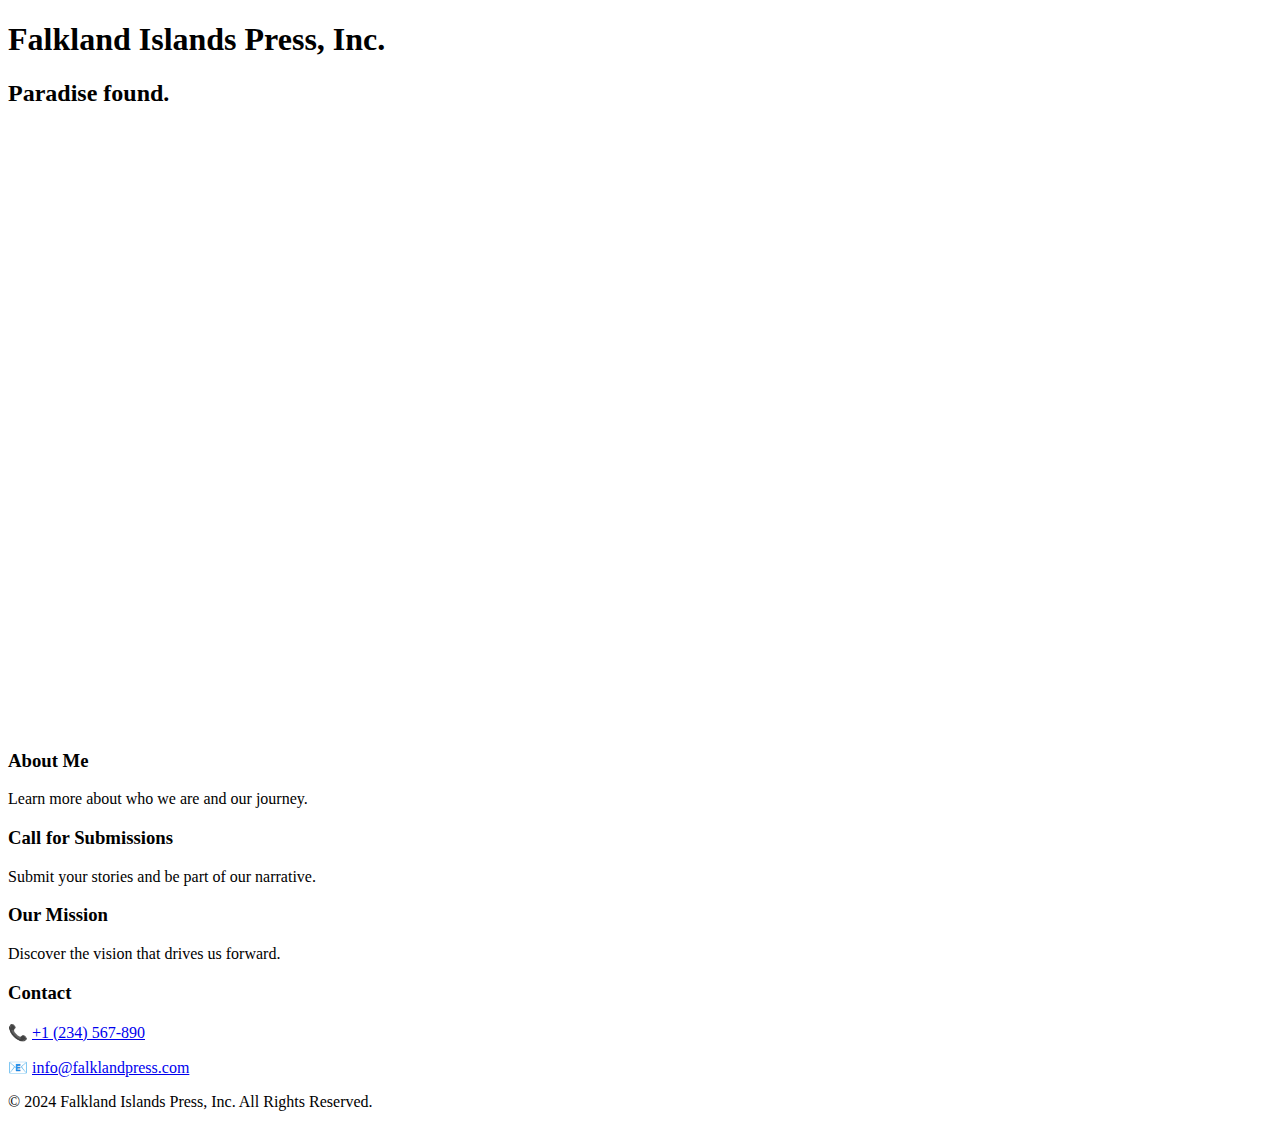
==== index.html @ e38f8d74 "Update and rename Index4.html to index.html" ====
<!DOCTYPE html>
<html lang="en">
<head>
    <meta charset="UTF-8">
    <meta name="viewport" content="width=device-width, initial-scale=1.0">
    <title>Falkland Islands Press, Inc.</title>
    <link rel="stylesheet" href="style.css">
</head>
<body>
    <!-- Header Section -->
    <header>
        <h1>Falkland Islands Press, Inc.</h1>
        <h2>Paradise found.</h2>
    </header>

    <!-- PDF Embed Section -->
    <section class="pdf-container">
        <iframe 
            src="Maplewood Review Newsletter 1.pdf" 
            width="100%" 
            height="600px" 
            style="border: none;">
        </iframe>
    </section>

    <!-- Grid Section -->
    <main>
        <div class="grid-container">
            <section class="grid-item about">
                <h3>About Me</h3>
                <p>Learn more about who we are and our journey.</p>
            </section>
            <section class="grid-item submissions">
                <h3>Call for Submissions</h3>
                <p>Submit your stories and be part of our narrative.</p>
            </section>
            <section class="grid-item mission">
                <h3>Our Mission</h3>
                <p>Discover the vision that drives us forward.</p>
            </section>
            <section class="grid-item contact">
                <h3>Contact</h3>
                <p>📞 <a href="tel:+1234567890">+1 (234) 567-890</a></p>
                <p>📧 <a href="mailto:info@falklandpress.com">info@falklandpress.com</a></p>
            </section>
        </div>
    </main>

    <!-- Footer Section -->
    <footer>
        <p>&copy; 2024 Falkland Islands Press, Inc. All Rights Reserved.</p>
    </footer>
</body>
</html>
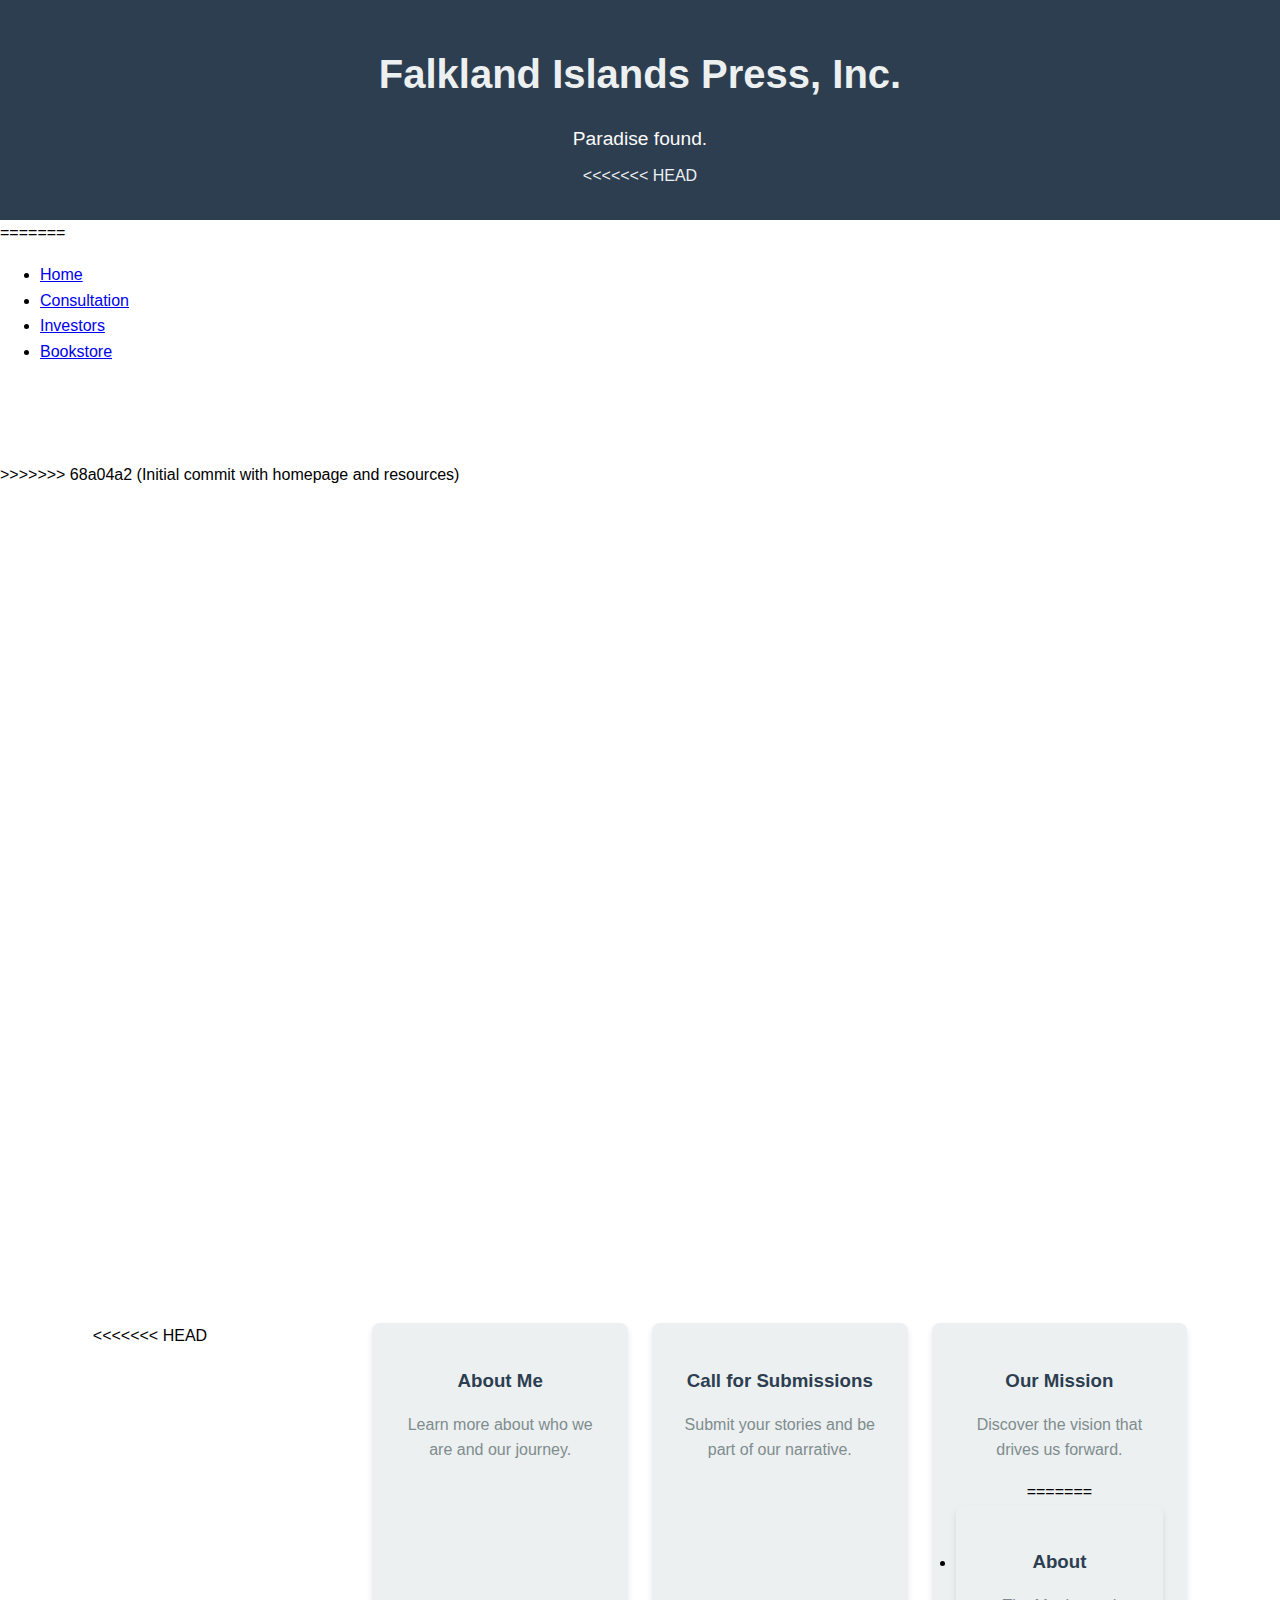
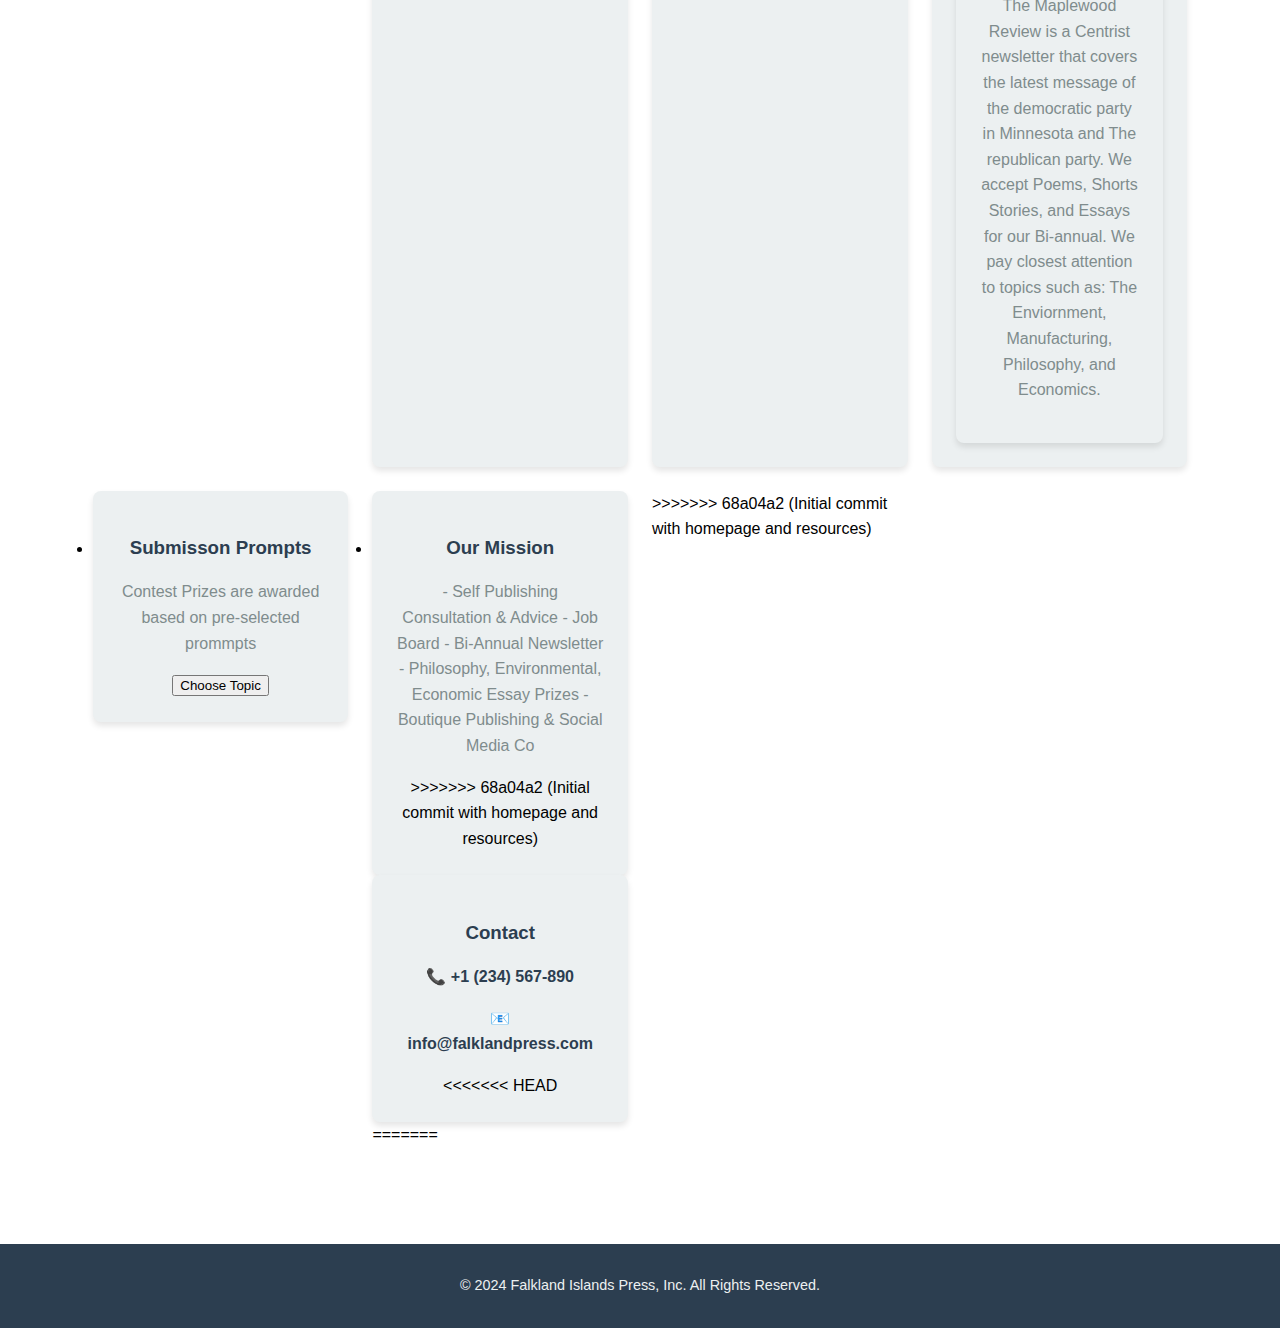
==== commit ed33718b: "resourcesandrectruing" ====
--- a/index.html
+++ b/index.html
@@ -12,7 +12,25 @@
     <header>
         <h1>Falkland Islands Press, Inc.</h1>
         <h2>Paradise found.</h2>
+<<<<<<< HEAD
     </header>
+=======
+        <div class="popup-container" id="popup-container">
+            <nav class="menu">
+                <ul>
+                    <li><a href="home.html">Home</a></li>
+                    <li><a href="recruiting.html">Consultation</a></li>
+                    <li><a href="resources.html">Investors</a></li>
+                    <li><a href="#">Bookstore</a></li>
+                </ul>
+            </nav>
+        </div>
+    </header>
+    
+   
+    <script src="script.js" ></script>
+    
+>>>>>>> 68a04a2 (Initial commit with homepage and resources)
 
     <!-- PDF Embed Section -->
     <section class="pdf-container">
@@ -27,6 +45,7 @@
     <!-- Grid Section -->
     <main>
         <div class="grid-container">
+<<<<<<< HEAD
             <section class="grid-item about">
                 <h3>About Me</h3>
                 <p>Learn more about who we are and our journey.</p>
@@ -38,12 +57,65 @@
             <section class="grid-item mission">
                 <h3>Our Mission</h3>
                 <p>Discover the vision that drives us forward.</p>
+=======
+           </ol> 
+          <li> <section class="grid-item about">
+                <h3>About</h3>
+                <p> <p>The Maplewood Review is a Centrist newsletter that covers
+                    the latest message of the democratic party in Minnesota and The republican party. 
+                    We accept Poems, Shorts Stories, and Essays for our Bi-annual. 
+                    We pay closest attention to topics such as: The Enviornment, Manufacturing, Philosophy, and Economics. 
+                </p> </p>
+               </section>
+               <a>
+
+
+               </a>
+                </a>
+            </section>
+
+            </li>
+            <li>
+            <section class="grid-item submissions">
+                <h3> Submisson Prompts</h3>
+                <p> Contest Prizes are awarded based on pre-selected prommpts </p>
+          <div class="dropdown">
+        <button class="dropdown-button"> Choose Topic </button>
+        <div class="dropdown-content">
+            <a href="https://www.example.com" target="_blank">Example</a>
+            <a href="https://www.google.com" target="_blank">Google</a>
+            <a href="https://www.github.com" target="_blank">GitHub</a>
+            <a href="https://www.stackoverflow.com" target="_blank">Stack Overflow</a>
+            <a href="https://www.wikipedia.org" target="_blank">Wikipedia</a>
+        </div>
+    </div>
+                </a>
+            </section>
+        </li>
+<li>
+            <section class="grid-item mission">
+                <h3>Our Mission</h3>
+                <p>- Self Publishing Consultation & Advice
+                    - Job Board
+                    - Bi-Annual Newsletter
+                    - Philosophy, Environmental, Economic Essay Prizes
+                    - Boutique Publishing & Social Media Co</p>
+>>>>>>> 68a04a2 (Initial commit with homepage and resources)
             </section>
             <section class="grid-item contact">
                 <h3>Contact</h3>
                 <p>📞 <a href="tel:+1234567890">+1 (234) 567-890</a></p>
                 <p>📧 <a href="mailto:info@falklandpress.com">info@falklandpress.com</a></p>
+<<<<<<< HEAD
             </section>
+=======
+         
+        </section>   
+
+        </li>
+    
+           </ol>
+>>>>>>> 68a04a2 (Initial commit with homepage and resources)
         </div>
     </main>
 
--- a/style.css
+++ b/style.css
@@ -0,0 +1,374 @@
+
+
+
+
+
+
+
+
+
+
+
+
+
+
+
+
+
+
+
+
+
+
+
+
+/* Hero Section */
+.hero {
+    display: flex;
+    justify-content: center;
+    align-items: center;
+    margin: 2rem 0;
+    height: 80vh;
+    gap: 2rem;
+}
+
+.hero-container {
+    display: flex;
+    align-items: center;
+    justify-content: center;
+    width: 90%;
+    max-width: 1200px;
+    gap: 2rem;
+    opacity: 0;
+    transform: translateY(50px);
+    transition: opacity 1s ease-out, transform 1s ease-out;
+}
+
+.hero-container.visible {
+    opacity: 1;
+    transform: translateY(0);
+}
+
+/* Square Image on the Left */
+.hero-image {
+    position: relative;
+    flex: 1;
+    max-width: 400px;
+    height: 400px; /* Square dimensions */
+    border-radius: 20px;
+    overflow: hidden;
+    box-shadow: 0 4px 8px rgba(0, 0, 0, 0.2);
+    cursor: pointer;
+}
+
+.hero-image img {
+    width: 145%;
+    height: 200%;
+    object-fit: cover;
+}
+
+/* About Me Section (Hidden by Default) */
+.hero-image .about-me {
+    position: absolute;
+    top: 0;
+    left: 0;
+    width: 75%;
+    height: 75%;
+    background: rgba(44, 62, 80, 0.9);
+    color: #ECF0F1;
+    padding: 1.5rem;
+    border-radius: 20px;
+    text-align: center;
+    opacity: 0;
+    transform: translateY(100%);
+    transition: transform 0.5s ease-in-out, opacity 0.5s ease-in-out;
+}
+
+.hero-image:hover .about-me {
+    opacity: 1;
+    transform: translateY(0);
+}
+
+.about-me h3 {
+    font-size: 1.8rem;
+    margin-bottom: 1rem;
+}
+
+.about-me p {
+    font-size: 1rem;
+    line-height: 1.5;
+}
+
+/* Responsive Design */
+@media (max-width: 768px) {
+    .hero {
+        flex-direction: column-reverse;
+        height: auto;
+    }
+
+    .hero-image {
+        max-width: 300px;
+        height: 300px;
+    }
+
+    .about-me {
+        padding: 1rem;
+    }
+}
+
+/* Theme Consistency */
+header {
+    background: #2C3E50;
+    color: #ECF0F1;
+    text-align: center;
+    padding: 1.5rem 0;
+}
+
+footer {
+    text-align: center;
+    margin-top: 2rem;
+    padding: 1rem 0;
+    background: #2C3E50;
+    color: #ECF0F1;
+}
+
+
+
+
+
+
+
+
+
+
+.dropdown {
+    position: relative;
+    display: inline-block;
+}
+
+.dropdown-content {
+    display: none;
+    position: absolute;
+    background-color: #f9f9f9;
+    min-width: 160px;
+    box-shadow: 0px 8px 16px 0px rgba(0,0,0,0.2);
+    z-index: 1;
+}
+
+.dropdown-content a {
+    color: black;
+    padding: 12px 16px;
+    text-decoration: none;
+    display: block;
+}
+
+.dropdown-content a:hover {
+    background-color: #f1f1f1;
+}
+
+.show {
+    display: block;
+}
+
+
+
+
+
+
+
+
+
+
+/* Header Styling */
+header {
+    position: relative;
+    text-align: center;
+    padding: 20px 0;
+}
+
+/* Main Heading Styling */
+header h1 {
+    font-size: 2.5rem;
+    margin: 0;
+    padding: 10px 0;
+}
+
+/* Subheading Styling */
+header h2 {
+    font-size: 1.5rem;
+    margin: 5px 0 20px 0; /* Space below h1 and before popup */
+    font-weight: normal;
+    color: #fdfafa; /* Slightly lighter color for contrast */
+}
+
+/* Popup Menu Below Header */
+header .popup-container {
+    position: absolute;
+    top: 100%; /* Slightly below the header */
+    left: 20%;
+    transform: translateX(-50%);
+    width: 50px;
+    height: 50px;
+    background: #818080;
+    color: #fff;
+    border-radius: 50%;
+    display: flex;
+    align-items: center;
+    justify-content: center;
+    overflow: hidden;
+    opacity: 0.7;
+    visibility: hidden;
+    transition: opacity 0.3s ease, visibility 0.3s ease, width 0.3s ease, height 0.3s ease, border-radius 0.3s ease;
+    z-index: 1000;
+    cursor: pointer;
+}
+
+/* Expanded Popup Menu on Hover */
+header:hover .popup-container {
+    width: 200px;
+    height: 200px;
+    border-radius: 10px;
+    visibility: visible;
+    opacity: 1;
+}
+
+/* Styling the Menu Content */
+header .popup-container .menu {
+    display: none; /* Hidden by default */
+    text-align: center;
+}
+
+header:hover .popup-container .menu {
+    display: block;
+}
+
+header .popup-container .menu ul {
+    list-style: none;
+    margin: 0;
+    padding: 0;
+}
+
+header .popup-container .menu li {
+    margin: 10px 0;
+}
+
+header .popup-container .menu a {
+    color: #fff;
+    text-decoration: none;
+    font-size: 0.9rem;
+}
+
+
+
+
+
+
+
+/* General Styles */
+body {
+    margin: 0;
+    font-family: Arial, sans-serif;
+    line-height: 1.6;
+}
+
+/* Header Styles */
+header {
+    text-align: center;
+    padding: 2rem 0;
+    background: #2C3E50;
+    color: #ECF0F1;
+}
+
+header h1 {
+    margin: 0;
+    font-size: 2.5rem;
+}
+
+header h2 {
+    margin: 0.5rem 0;
+    font-size: 1.2rem;
+    font-weight: 300;
+}
+
+/* PDF Embed Section */
+.pdf-container {
+    margin: 2rem auto;
+    text-align: center;
+    max-width: 90%;
+    overflow: hidden;
+}
+
+.pdf-container iframe {
+    width: 85%;
+    height: 700px;
+    border: none;
+}
+
+/* Grid Section */
+main {
+    padding: 2rem;
+    display: flex;
+    justify-content: center;
+}
+
+.grid-container {
+    display: grid;
+    grid-template-columns: repeat(auto-fit, minmax(250px, 1fr));
+    gap: 1.5rem;
+    width: 90%;
+    max-width: 1200px;
+    margin-top: 2rem;
+}
+
+.grid-item {
+    padding: 1.5rem;
+    border-radius: 8px;
+    text-align: center;
+    background: #ECF0F1;
+    box-shadow: 0 4px 6px rgba(0, 0, 0, 0.1);
+}
+
+.grid-item h3 {
+    margin-bottom: 0.5rem;
+    color: #2C3E50;
+}
+
+.grid-item p {
+    color: #7F8C8D;
+}
+
+.grid-item a {
+    text-decoration: none;
+    color: #2C3E50;
+    font-weight: 600;
+}
+
+.grid-item a:hover {
+    text-decoration: underline;
+}
+
+/* Footer Styles */
+footer {
+    text-align: center;
+    padding: 1rem 0;
+    margin-top: 4rem;
+    background: #2C3E50;
+    color: #ECF0F1;
+    font-size: 0.9rem;
+}
+
+/* Responsive Design */
+@media (max-width: 600px) {
+    header h1 {
+        font-size: 1.8rem;
+    }
+
+    header h2 {
+        font-size: 1rem;
+    }
+
+    .grid-container {
+        grid-template-columns: 1fr;
+    }
+}
+
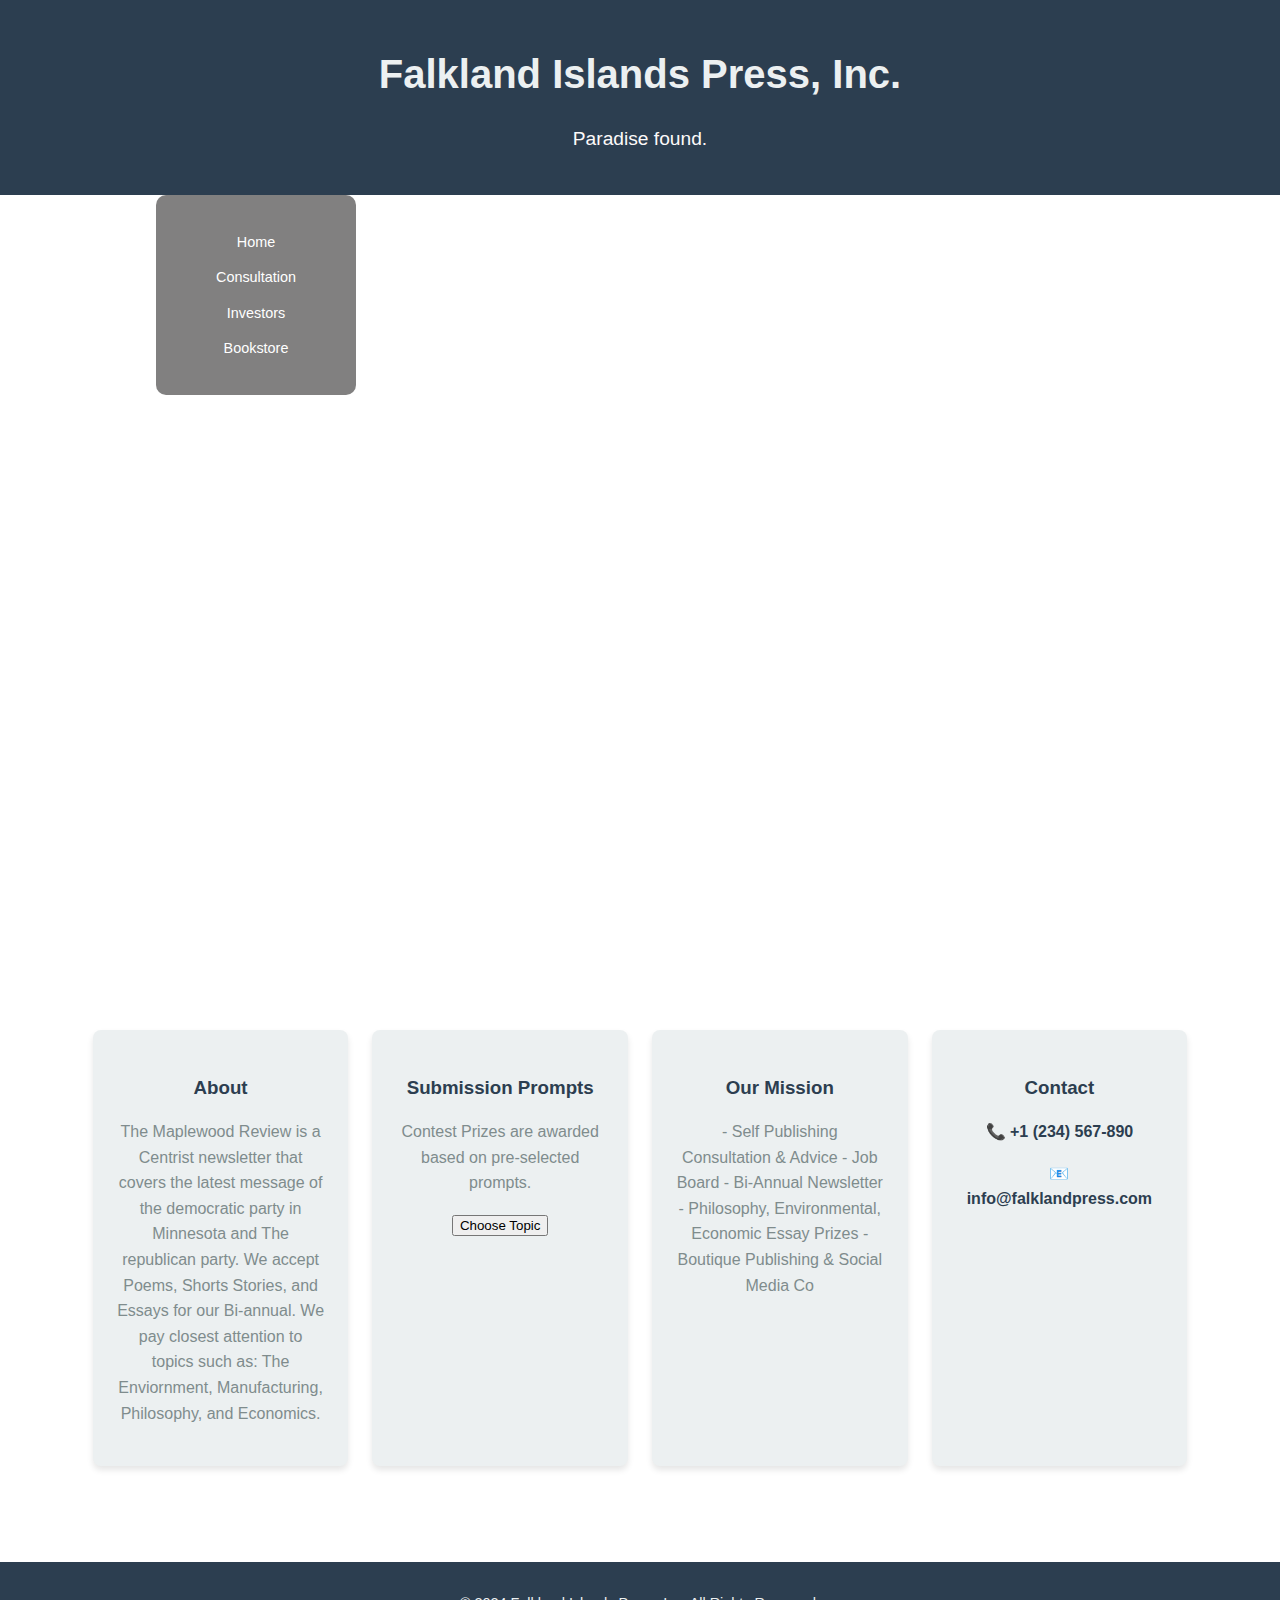
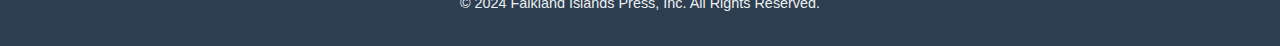
==== commit 622f5b1c: "update index.html" ====
--- a/index.html
+++ b/index.html
@@ -1,4 +1,3 @@
-
 <!DOCTYPE html>
 <html lang="en">
 <head>
@@ -12,9 +11,6 @@
     <header>
         <h1>Falkland Islands Press, Inc.</h1>
         <h2>Paradise found.</h2>
-<<<<<<< HEAD
-    </header>
-=======
         <div class="popup-container" id="popup-container">
             <nav class="menu">
                 <ul>
@@ -26,11 +22,8 @@
             </nav>
         </div>
     </header>
-    
-   
-    <script src="script.js" ></script>
-    
->>>>>>> 68a04a2 (Initial commit with homepage and resources)
+
+    <script src="script.js"></script>
 
     <!-- PDF Embed Section -->
     <section class="pdf-container">
@@ -42,57 +35,31 @@
         </iframe>
     </section>
 
-    <!-- Grid Section -->
+    <!-- Main Content -->
     <main>
         <div class="grid-container">
-<<<<<<< HEAD
             <section class="grid-item about">
-                <h3>About Me</h3>
-                <p>Learn more about who we are and our journey.</p>
-            </section>
-            <section class="grid-item submissions">
-                <h3>Call for Submissions</h3>
-                <p>Submit your stories and be part of our narrative.</p>
-            </section>
-            <section class="grid-item mission">
-                <h3>Our Mission</h3>
-                <p>Discover the vision that drives us forward.</p>
-=======
-           </ol> 
-          <li> <section class="grid-item about">
                 <h3>About</h3>
-                <p> <p>The Maplewood Review is a Centrist newsletter that covers
+                <p>The Maplewood Review is a Centrist newsletter that covers
                     the latest message of the democratic party in Minnesota and The republican party. 
                     We accept Poems, Shorts Stories, and Essays for our Bi-annual. 
                     We pay closest attention to topics such as: The Enviornment, Manufacturing, Philosophy, and Economics. 
-                </p> </p>
-               </section>
-               <a>
-
-
-               </a>
-                </a>
+                </p>
             </section>
-
-            </li>
-            <li>
             <section class="grid-item submissions">
-                <h3> Submisson Prompts</h3>
-                <p> Contest Prizes are awarded based on pre-selected prommpts </p>
-          <div class="dropdown">
-        <button class="dropdown-button"> Choose Topic </button>
-        <div class="dropdown-content">
-            <a href="https://www.example.com" target="_blank">Example</a>
-            <a href="https://www.google.com" target="_blank">Google</a>
-            <a href="https://www.github.com" target="_blank">GitHub</a>
-            <a href="https://www.stackoverflow.com" target="_blank">Stack Overflow</a>
-            <a href="https://www.wikipedia.org" target="_blank">Wikipedia</a>
-        </div>
-    </div>
-                </a>
+                <h3>Submission Prompts</h3>
+                <p>Contest Prizes are awarded based on pre-selected prompts.</p>
+                <div class="dropdown">
+                    <button class="dropdown-button">Choose Topic</button>
+                    <div class="dropdown-content">
+                        <a href="https://www.example.com" target="_blank">Example</a>
+                        <a href="https://www.google.com" target="_blank">Google</a>
+                        <a href="https://www.github.com" target="_blank">GitHub</a>
+                        <a href="https://www.stackoverflow.com" target="_blank">Stack Overflow</a>
+                        <a href="https://www.wikipedia.org" target="_blank">Wikipedia</a>
+                    </div>
+                </div>
             </section>
-        </li>
-<li>
             <section class="grid-item mission">
                 <h3>Our Mission</h3>
                 <p>- Self Publishing Consultation & Advice
@@ -100,22 +67,12 @@
                     - Bi-Annual Newsletter
                     - Philosophy, Environmental, Economic Essay Prizes
                     - Boutique Publishing & Social Media Co</p>
->>>>>>> 68a04a2 (Initial commit with homepage and resources)
             </section>
             <section class="grid-item contact">
                 <h3>Contact</h3>
                 <p>📞 <a href="tel:+1234567890">+1 (234) 567-890</a></p>
                 <p>📧 <a href="mailto:info@falklandpress.com">info@falklandpress.com</a></p>
-<<<<<<< HEAD
             </section>
-=======
-         
-        </section>   
-
-        </li>
-    
-           </ol>
->>>>>>> 68a04a2 (Initial commit with homepage and resources)
         </div>
     </main>
 
@@ -124,4 +81,4 @@
         <p>&copy; 2024 Falkland Islands Press, Inc. All Rights Reserved.</p>
     </footer>
 </body>
-</html>
+</html>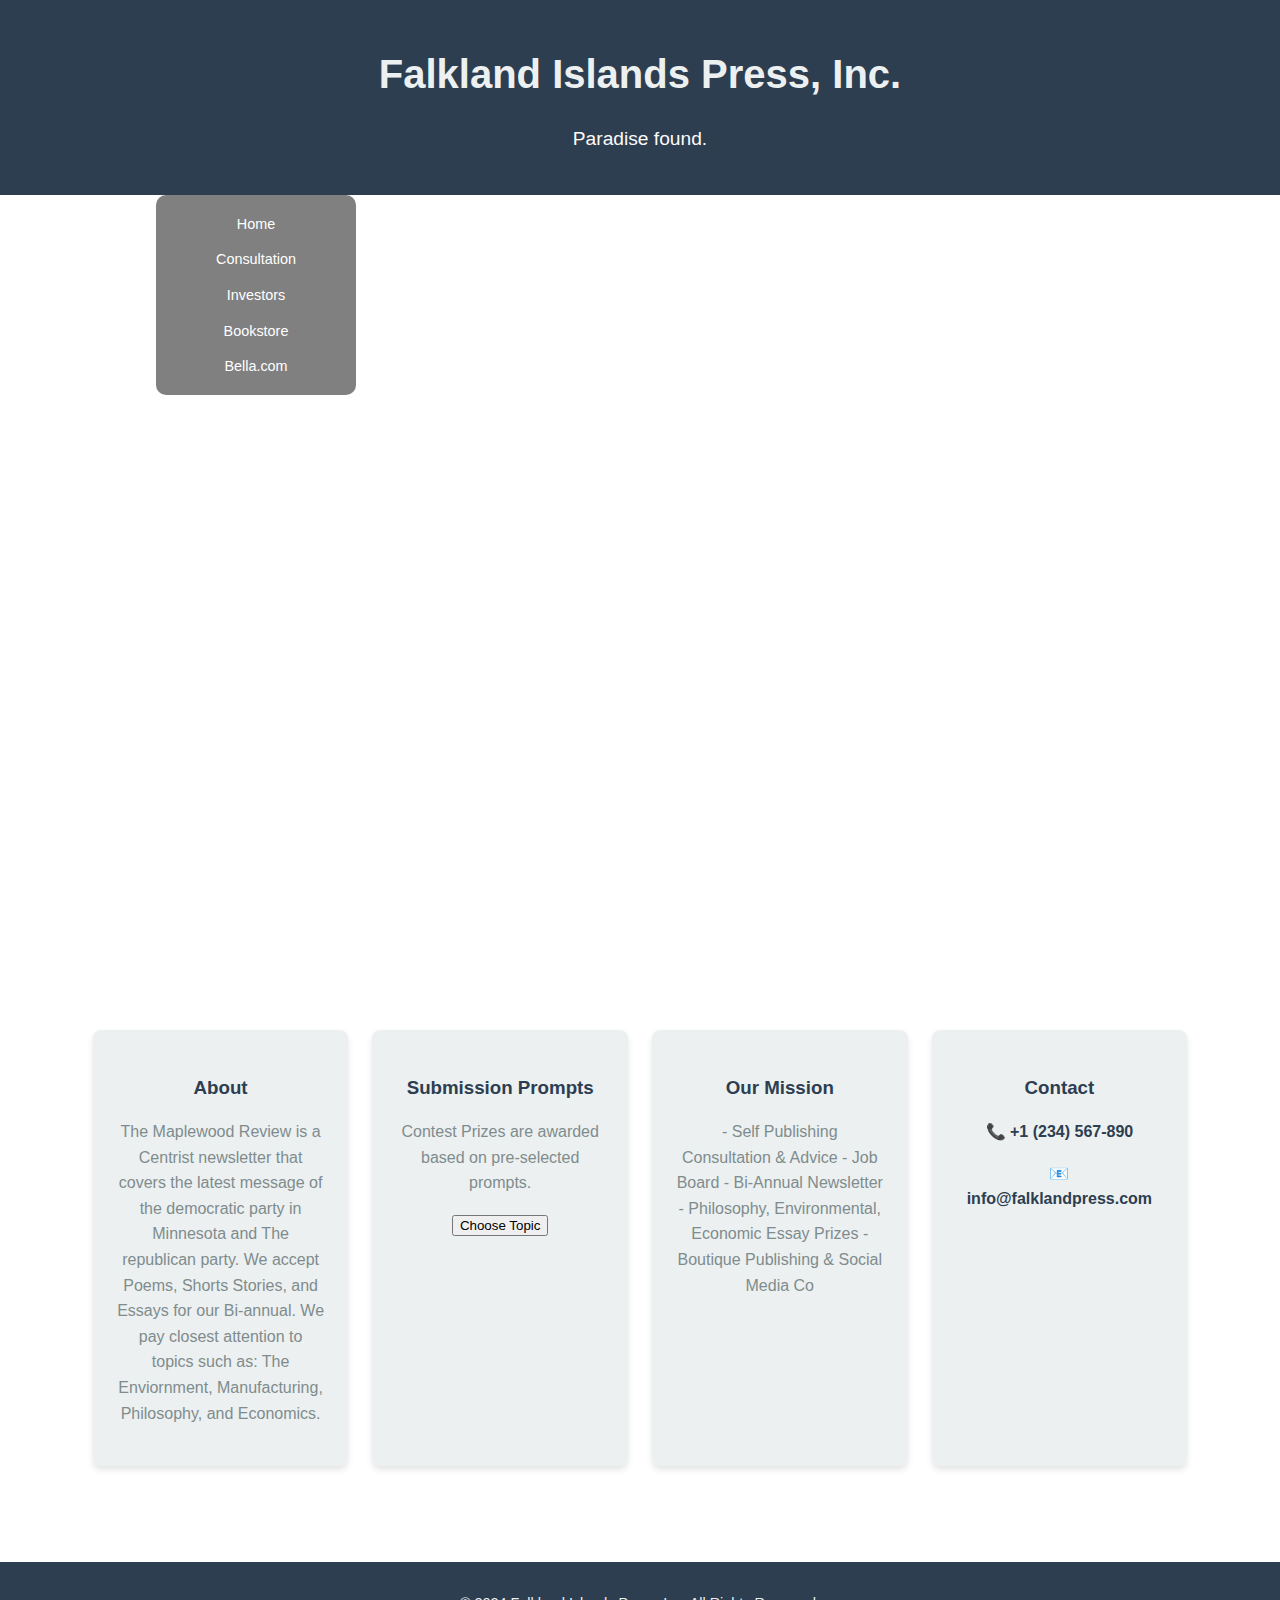
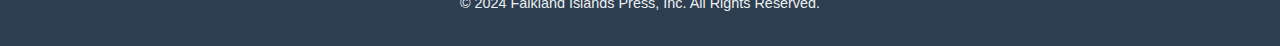
==== commit ff1fd8f9: "added bella.com" ====
--- a/index.html
+++ b/index.html
@@ -17,7 +17,8 @@
                     <li><a href="home.html">Home</a></li>
                     <li><a href="recruiting.html">Consultation</a></li>
                     <li><a href="resources.html">Investors</a></li>
-                    <li><a href="#">Bookstore</a></li>
+                    <li><a href="bookstore.html">Bookstore</a></li>
+                    <li><a href="indexx.html">Bella.com</a></li>
                 </ul>
             </nav>
         </div>
--- a/style.css
+++ b/style.css
@@ -1,5 +1,135 @@
 
-
+<style>
+/* Merch Page Specific Styles */
+.merch-container {
+    padding: 10px 20px;
+    text-align: center;
+}
+
+.merch-title {
+    font-size: 2.5em;
+    margin-bottom: 30px;
+    color: #2C3E50; /* Matching header color */
+}
+
+.merch-grid {
+    display: grid;
+    grid-template-columns: repeat(auto-fit, minmax(200px, 1fr));
+    gap: 15px;
+    margin-top: 20px;
+}
+
+.merch-item {
+    background-color: #ECF0F1; /* Matching light background */
+    border-radius: 8px;
+    overflow: hidden;
+    text-align: center;
+    box-shadow: 0 4px 6px rgba(0, 0, 0, 0.1);
+    transition: transform 0.3s ease, box-shadow 0.3s ease;
+    padding: 10px;
+}
+
+.merch-item:hover {
+    transform: scale(1.05);
+    box-shadow: 0px 4px 15px rgba(0,0,0,0.2);
+}
+
+.merch-item img {
+    width: 100%;
+    height: 150px;
+    object-fit: cover;
+    border-radius: 4px;
+}
+
+.merch-item h3 {
+    font-size: 1em;
+    margin: 10px 0;
+    color: #2C3E50;
+}
+
+.merch-item p {
+    color: #7F8C8D;
+    font-size: 0.8em;
+    margin: 0 10px 10px;
+}
+
+.merch-item button {
+    background-color: #2C3E50;
+    color: #ECF0F1;
+    border: none;
+    padding: 6px 12px;
+    margin-bottom: 10px;
+    cursor: pointer;
+    border-radius: 4px;
+    font-size: 0.8em;
+}
+
+.merch-item button:hover {
+    background-color: #1A252F;
+}
+
+
+
+
+
+
+
+
+
+
+
+
+
+
+
+
+
+
+
+
+
+
+
+
+
+
+
+body {
+    font-family: Arial, sans-serif;
+    margin: 0;
+    padding: 0;
+}
+
+.hero-container {
+    display: flex;
+    justify-content: center;
+    align-items: center;
+    flex-wrap: wrap;
+    padding: 20px;
+}
+
+.hero-image {
+    flex: 1;
+    text-align: center;
+}
+
+.hero-image img {
+    max-width: 100%;
+    height: auto;
+    border-radius: 10px;
+}
+
+.Shujaa {
+    flex: 1;
+    padding: 20px;
+}
+
+.Shujaa-Ceo {
+    background-color: #f9f9f9;
+    padding: 20px;
+    border: 1px solid #ddd;
+    border-radius: 5px;
+}
 
 
 
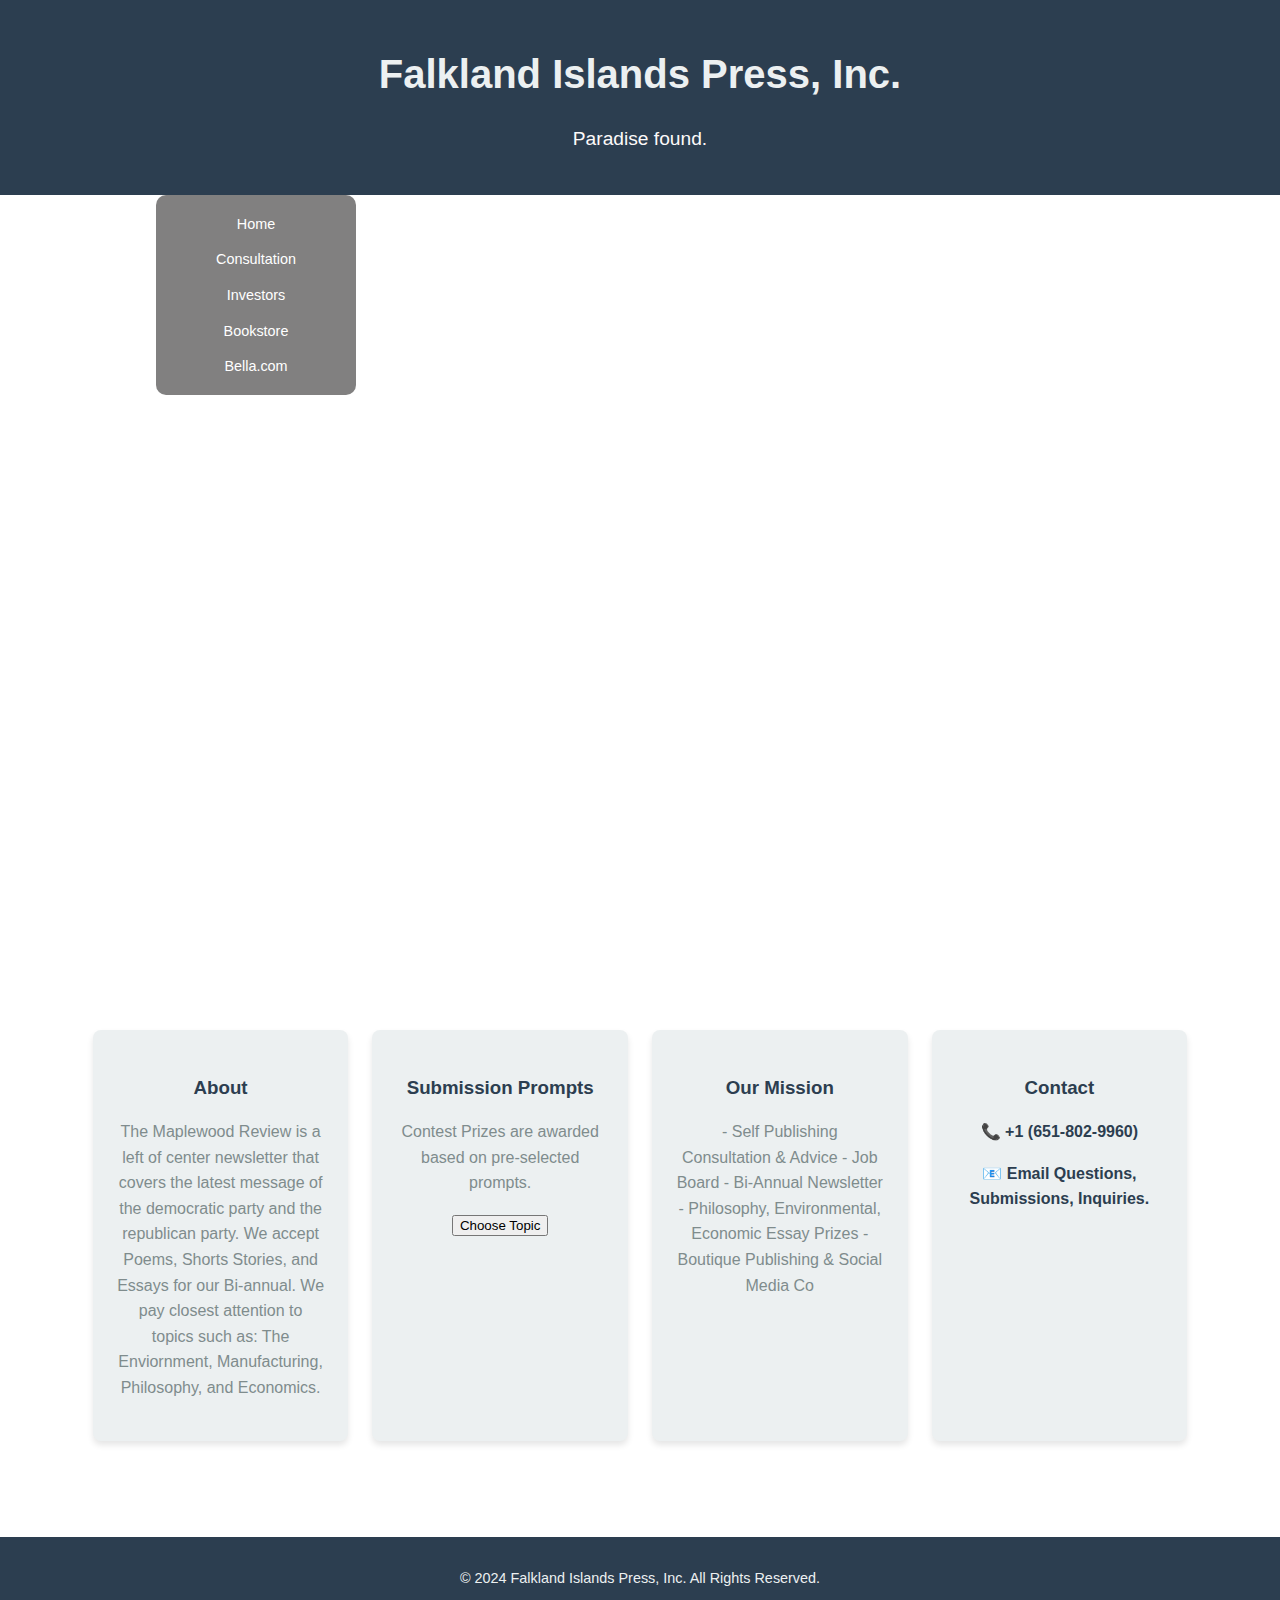
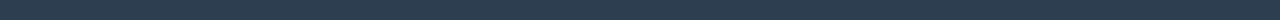
==== commit 0c1ffe3a: "fix the contact info" ====
--- a/index.html
+++ b/index.html
@@ -41,8 +41,8 @@
         <div class="grid-container">
             <section class="grid-item about">
                 <h3>About</h3>
-                <p>The Maplewood Review is a Centrist newsletter that covers
-                    the latest message of the democratic party in Minnesota and The republican party. 
+                <p>The Maplewood Review is a left of center newsletter that covers
+                    the latest message of the democratic party and the republican party. 
                     We accept Poems, Shorts Stories, and Essays for our Bi-annual. 
                     We pay closest attention to topics such as: The Enviornment, Manufacturing, Philosophy, and Economics. 
                 </p>
@@ -71,8 +71,8 @@
             </section>
             <section class="grid-item contact">
                 <h3>Contact</h3>
-                <p>📞 <a href="tel:+1234567890">+1 (234) 567-890</a></p>
-                <p>📧 <a href="mailto:info@falklandpress.com">info@falklandpress.com</a></p>
+                <p>📞 <a href="tel:+6518029660">+1 (651-802-9960) </a></p>
+                <p>📧 <a href="mailto:fipressinc@gmail.com">  Email Questions, Submissions, Inquiries. </a></p>
             </section>
         </div>
     </main>
--- a/style.css
+++ b/style.css
@@ -158,7 +158,7 @@
     justify-content: center;
     align-items: center;
     margin: 2rem 0;
-    height: 80vh;
+    height: 100vh;
     gap: 2rem;
 }
 
@@ -183,8 +183,8 @@
 .hero-image {
     position: relative;
     flex: 1;
-    max-width: 400px;
-    height: 400px; /* Square dimensions */
+    max-width: 500px;
+    height: 700px; /* Square dimensions */
     border-radius: 20px;
     overflow: hidden;
     box-shadow: 0 4px 8px rgba(0, 0, 0, 0.2);
@@ -192,8 +192,8 @@
 }
 
 .hero-image img {
-    width: 145%;
-    height: 200%;
+    width: 125%;
+    height: 180%;
     object-fit: cover;
 }
 
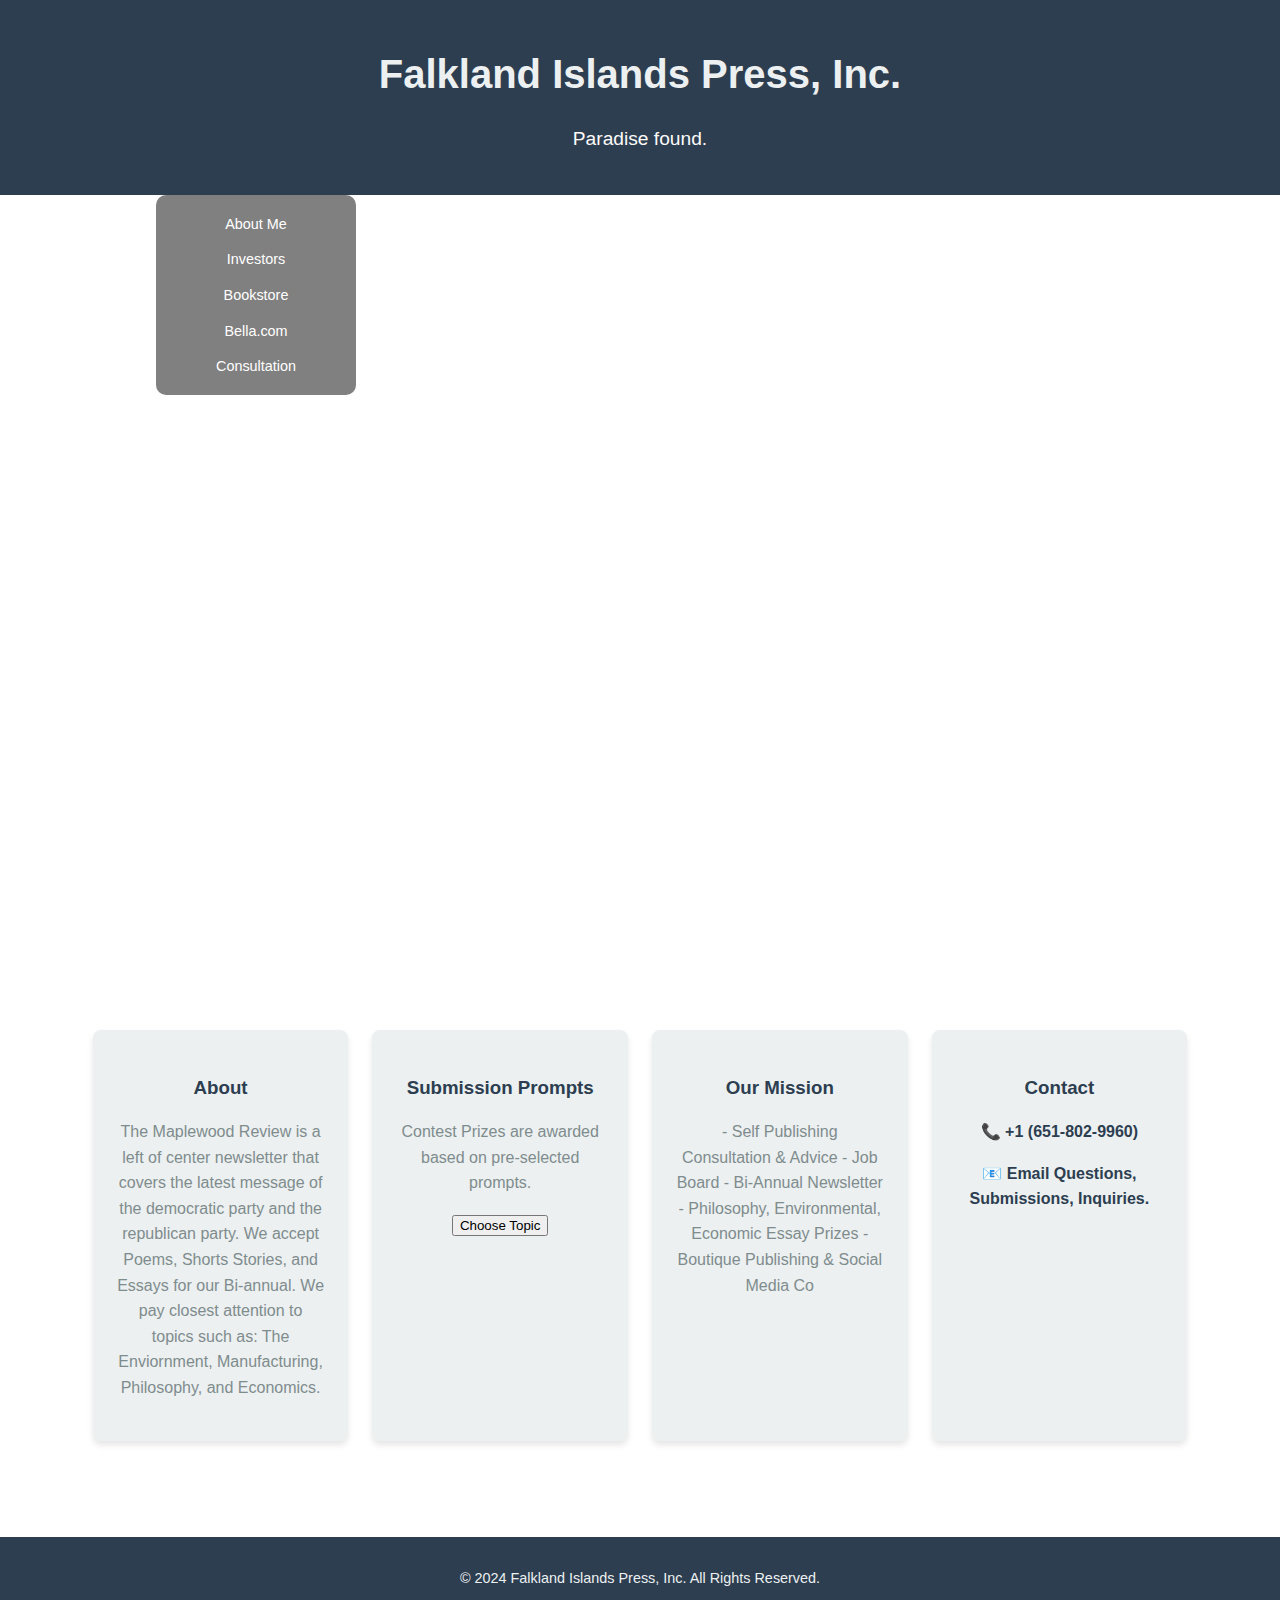
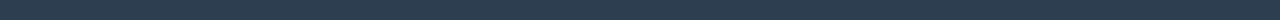
==== commit 63e87641: "tried to make it more palatable" ====
--- a/index.html
+++ b/index.html
@@ -14,11 +14,11 @@
         <div class="popup-container" id="popup-container">
             <nav class="menu">
                 <ul>
-                    <li><a href="home.html">Home</a></li>
-                    <li><a href="recruiting.html">Consultation</a></li>
+                    <li><a href="home.html">About Me</a></li>
                     <li><a href="resources.html">Investors</a></li>
                     <li><a href="bookstore.html">Bookstore</a></li>
-                    <li><a href="indexx.html">Bella.com</a></li>
+                    <li><a href="indexx.html">Bella.com</a></li> 
+                    <li><a href="recruiting.html">Consultation</a></li>
                 </ul>
             </nav>
         </div>
--- a/style.css
+++ b/style.css
@@ -158,7 +158,7 @@
     justify-content: center;
     align-items: center;
     margin: 2rem 0;
-    height: 100vh;
+    height: 80vh;
     gap: 2rem;
 }
 
@@ -183,8 +183,8 @@
 .hero-image {
     position: relative;
     flex: 1;
-    max-width: 500px;
-    height: 700px; /* Square dimensions */
+    max-width: 400px;
+    height: 400px; /* Square dimensions */
     border-radius: 20px;
     overflow: hidden;
     box-shadow: 0 4px 8px rgba(0, 0, 0, 0.2);
@@ -192,8 +192,8 @@
 }
 
 .hero-image img {
-    width: 125%;
-    height: 180%;
+    width: 145%;
+    height: 200%;
     object-fit: cover;
 }
 
@@ -299,14 +299,6 @@
 .show {
     display: block;
 }
-
-
-
-
-
-
-
-
 
 
 /* Header Styling */
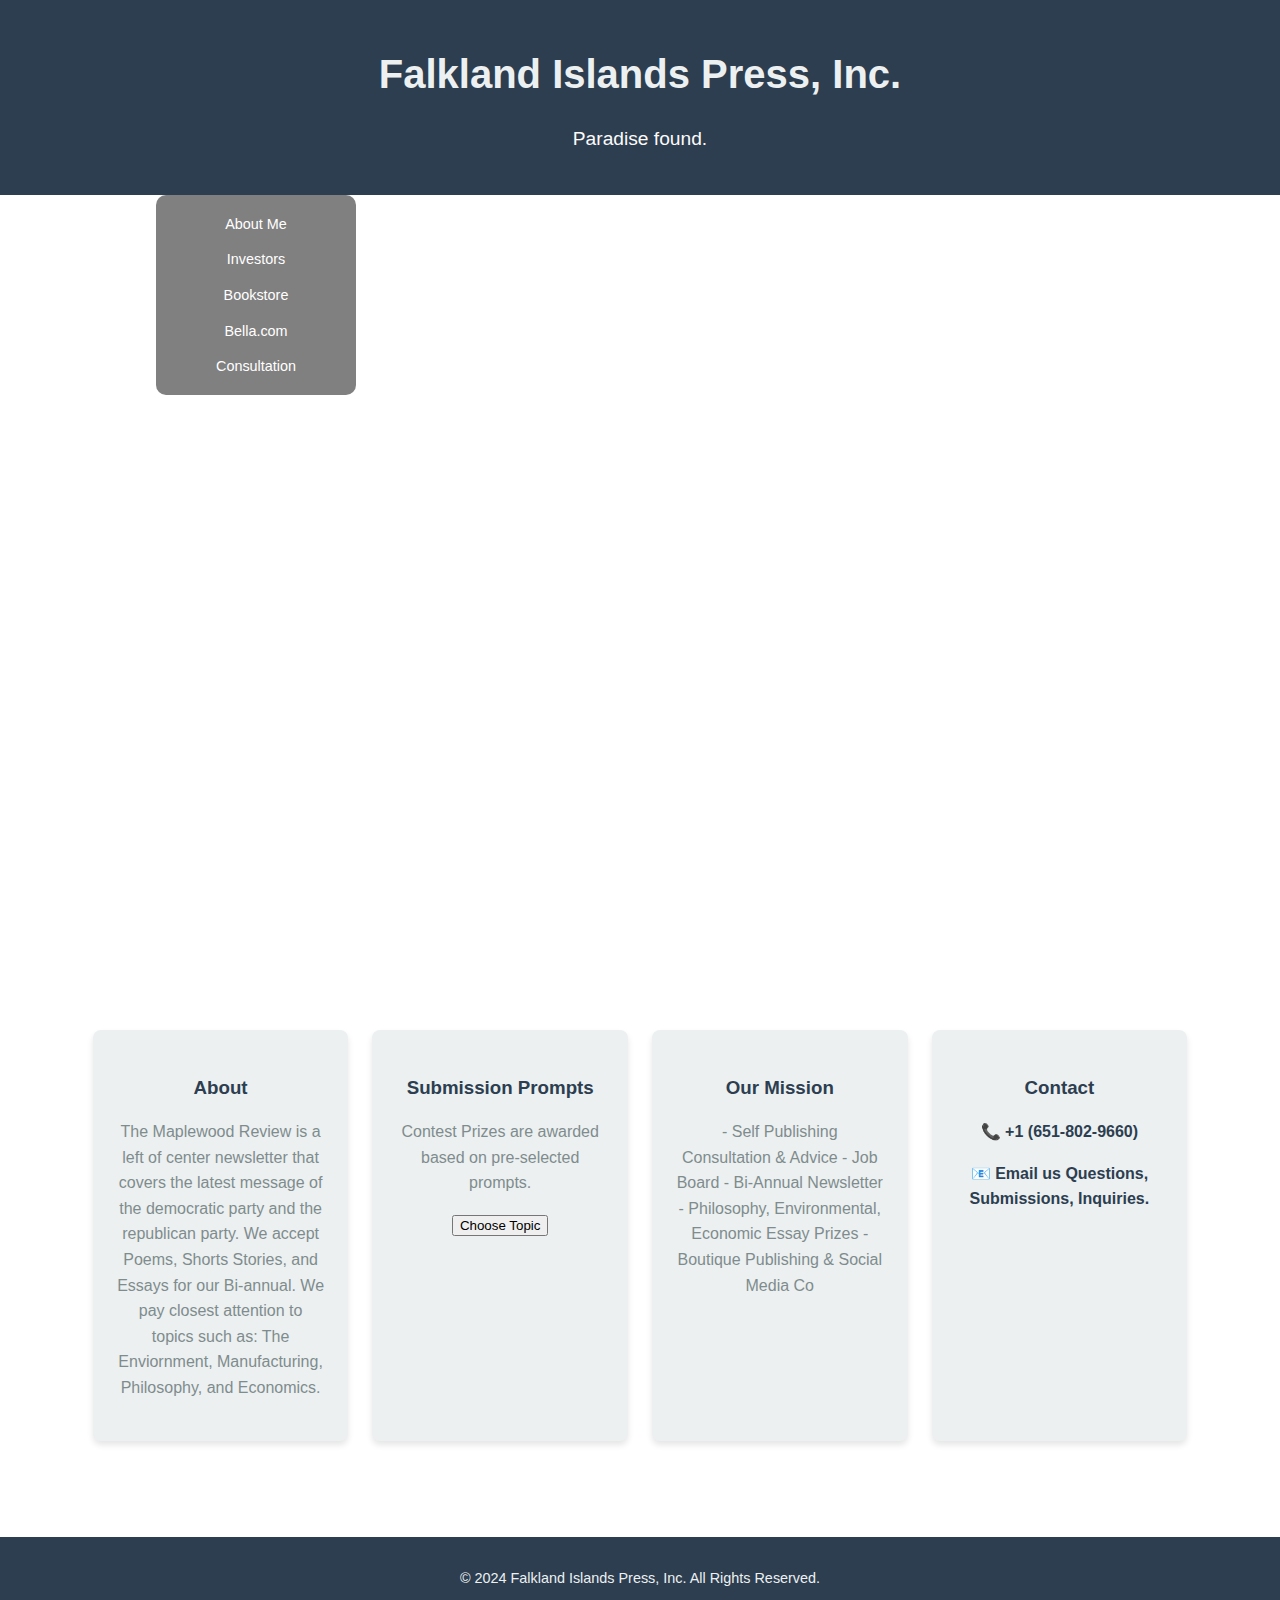
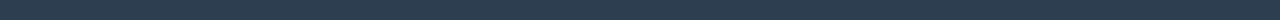
==== commit 07e3b71e: "spellcheck" ====
--- a/index.html
+++ b/index.html
@@ -71,8 +71,8 @@
             </section>
             <section class="grid-item contact">
                 <h3>Contact</h3>
-                <p>📞 <a href="tel:+6518029660">+1 (651-802-9960) </a></p>
-                <p>📧 <a href="mailto:fipressinc@gmail.com">  Email Questions, Submissions, Inquiries. </a></p>
+                <p>📞 <a href="tel:+6518029660">+1 (651-802-9660) </a></p>
+                <p>📧 <a href="mailto:fipressinc@gmail.com">  Email us Questions, Submissions, Inquiries. </a></p>
             </section>
         </div>
     </main>
